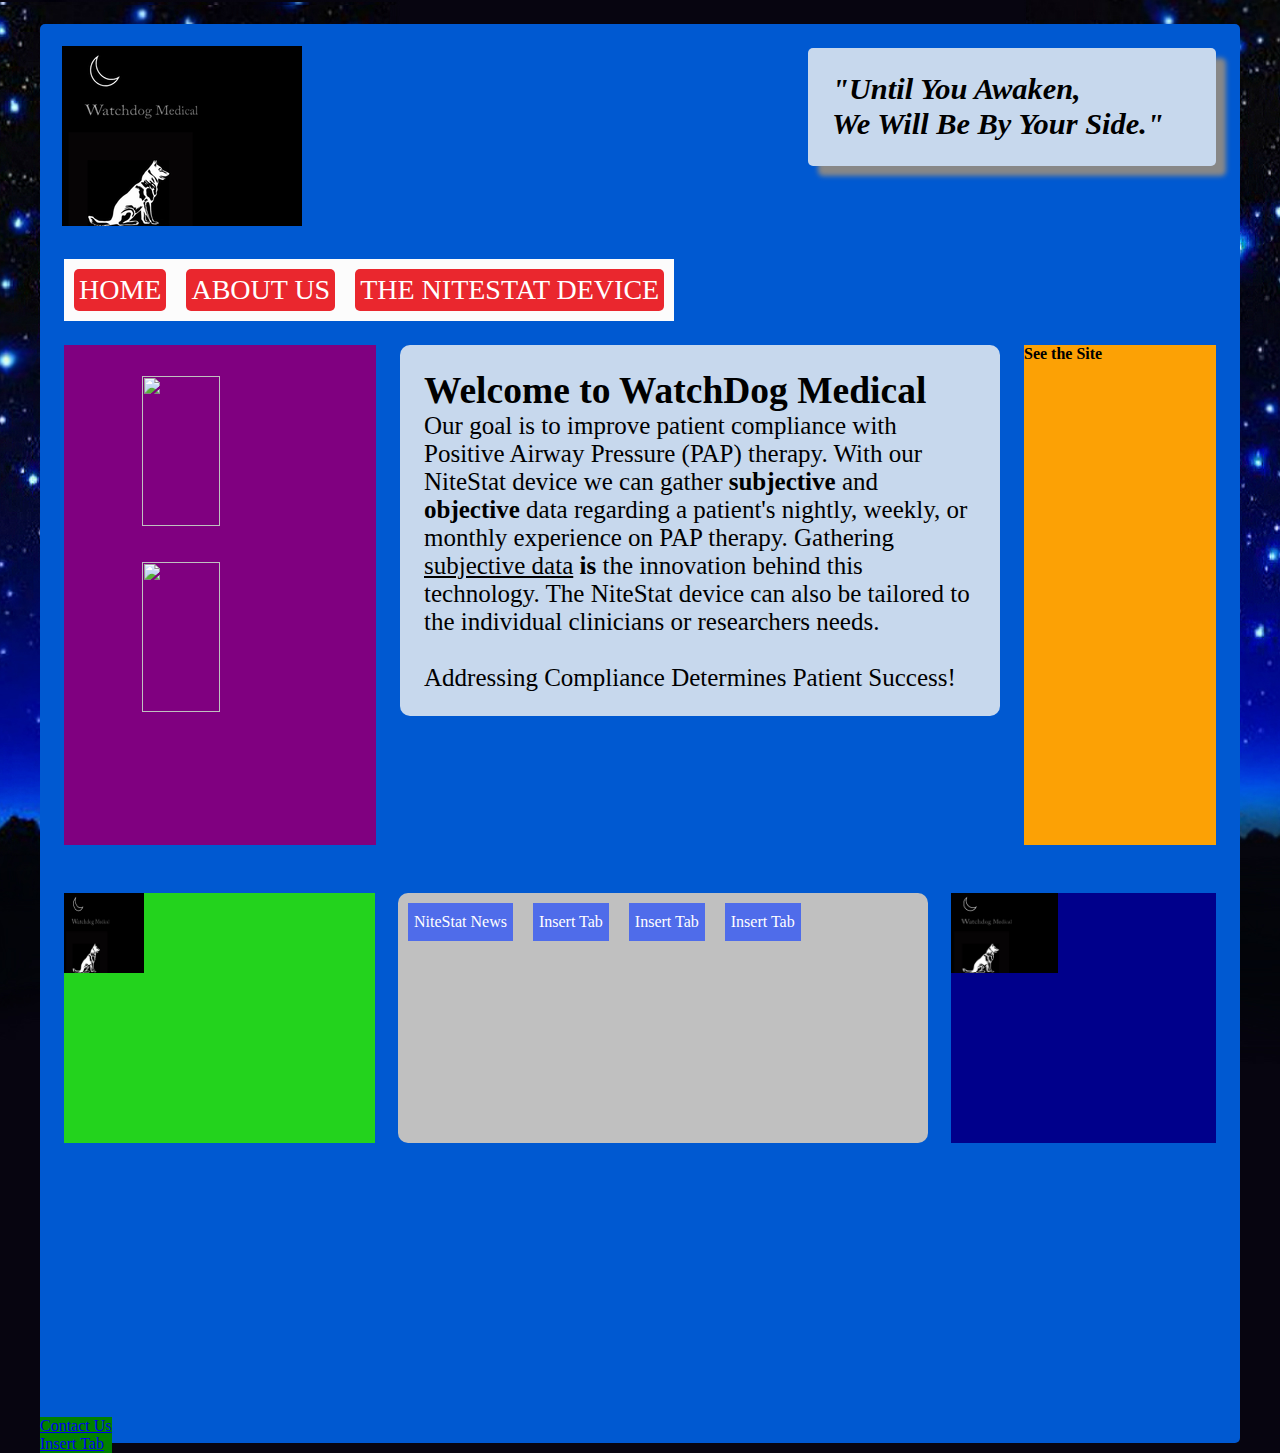
==== index.html @ 22321aae "2nd try" ====
<!DOCTYPE html>
<html>
	<head>
		<title>
			WatchDog Medical
		</title>
		<link type="text/css" rel="stylesheet" href="css/styles.css">

	</head>
	
	<body>
		<div class="container">
			<header id= "top">
				<div id= "logo">
					<h1><a title="Home" href= "index.html"> WatchDog Medical</a>

					</h1>					
				</div>
				<div id="slogan">
					<h3>"Until You Awaken, <br> We Will Be By Your Side."
					</h3>
				</div>
				<div id= "searchbox">
					<div id=" searcher">
					<p>
					</p>
					</div>
				</div>				
			</header>
			<div id="nav">
				<ul> 
					<li><a title= "Home" href= "index.html">Home</a></li>
					<li><a title= "About Us" href= "aboutus.html">About Us</a></li>
					<li><a href="thedevice.html"> The NiteStat Device </a>
						<ul>
							<li><a href= "howitworks.html"> How it works </a>
								
								
							</li>
							<li> <a href= "customizing.html">Customizing NiteStat</a></li>
							<li> <a href= "future.html"> Future Designs</a></li>
						</ul>						
					</li>
				</ul>
			</div>
			<div id= "clear"></div>
		<div id= "myzone"> 
			<div id= "middlezone">
				<div id="artpic1">
				<img src="pictures/NiteStat1.JPG" width= "150" height="100">
				<img src="pictures/NiteStat2.JPG" width= "150" height="100">

				</div>
				<div id="art1">
				<h2 class="serif">Welcome to WatchDog Medical</h2>
				<p>Our goal is to improve patient compliance with Positive Airway Pressure (PAP) therapy. With our NiteStat device we can gather <strong>subjective</strong> and <strong>objective</strong> data regarding a patient's nightly, weekly, or monthly experience on PAP therapy. Gathering <u>subjective data</u> <strong> is </strong> the innovation behind this technology. The NiteStat device can also be tailored to the individual clinicians or researchers needs.
				 <br>
				 <br>
				 	<div class="capitalize"> Addressing compliance determines patient success!</div>
				 </p>
				</div>
				<div id= "quicklinks">
					<h4>See the Site</h4>
					<ul>
						<li></li>
						<li></li>
						<li></li>
						<li></li>
						<li></li>
					</ul>
				</div>
			</div>
			<div id= "clear"></div>
			<div id= "bottomzone"> 
				<div id= "artpic2">
				<img src="pictures/watchdogmedicallogo.png" width="80" height="80">
				</div>
				<div id= "centernav">
					<ul>
						<li><a href="wdnews.html"> NiteStat News </a> </li>
						<li><a href="other1.html"> Insert Tab </a></li>
						<li><a href="other2.html"> Insert Tab </a></li>
						<li><a href="other3.html"> Insert Tab </a></li>
					</ul>
				</div>
				<div id= "artcomplink">
				<img src="pictures/watchdogmedicallogo.png" width="" height="80">
				</div>
			</div>
		</div>
			<footer id= "bottomnavbar">
				<ul>
				<li><a href="contactus.html">Contact Us</a></li>
				<li><a href="other4.html">Insert Tab</a></li>
				</ul>
			</footer>
		</div>
	</body>
<html>
---- css/styles.css ----
/*NiteStat Design*/

	/*Reset CSS*/
body, h1,h2, h3, h4, h5, h6, p, li, ol, ul {
	margin: 0;
	padding:0;
	}



	
body{
	background : url( "../pictures/starryskyedit3.jpg ") no-repeat;
	background-color: #070510;
	margin: 0 auto;
	background-position: center top;
	background-attachment: fixed;


}
ul{
	list-style: none;
}

h1 a{background: url( "../pictures/watchdogmedicallogo.png" ) no-repeat;
 text-indent: -9999px;
 display: inline-block;
 height: 180px;
 width: 100%;
 margin: 9% 9%;

}

.capitalize{
	text-transform: capitalize;
}

.serif{
	font-family:   ;

}



.container{
	background-color: #0059D1;
	margin: 0 auto; 
	width: 1200px;
	position: relative;
	min-height: 1000px;
	border-radius: 5px;
	padding-bottom: 2%;

}
#top{
	width: 100%; 
	margin-top: 2%;

}
#logo{
	float: left;
	width: 20%;
	margin-bottom: 1%;

}
#slogan{
	float: right;
	font-size: 26px;
	width: 30%;
	background-color: #C7D8ED;
	margin-top: 2%;
	border-radius: 5px;
	box-shadow: 10px 10px 5px #888888;
	margin-right: 2%;
	padding: 2% 2%;
	font-style: italic;
	

}
#searchbox{
	float: right;
	width: 30%;

}
#searcher{

}
#nav{ 
	clear: both;
	min-width: 98%;
	background: #8BA9F9;
	margin: 2% 0 2% 2%;
	border-radius: 5px;

}
#picshow{
	margin: 0 auto;
	min-height: 250px;

}
#myzone{

}
#middlezone{
	min-height: 500px;
	background-color:#0059D1;


}
#artpic1{
	min-height: 500px;
	background-color: purple;
	width: 26%;
	float: left;
	margin: 2% 2%;
	


}
#art1{

	background-color: #C7D8ED; 
	max-width: 46%;
	float: left;
	margin-top: 2%;
	border-radius: 10px;
	padding: 2% 2% 2% 2%;
	font-size: 25px;


}
#quicklinks{
	background-color: #FCA105;
	min-width: 16%;
	min-height: 500px;
	margin: 2% 2% 0 2%;
	float: left;

}

#bottomzone{
	background-color: #0059D1;
	margin: 2% 2%;
	min-height: 500px

}
#clear{
clear: both;
}

#artpic2{
	float: left;
	background-color: #23D31D;
	min-height: 250px;
	min-width: 27%;
	margin-right: 2%;


}
#centernav{
	float: left;
	background-color: silver; 
	min-height: 250px;
	min-width: 44%;
	padding-right: 2%;
	border-radius: 10px;
}
#artcomplink{
	float: left;
	background-color: darkblue;
	height: 250px;
	min-width: 23%;
	margin-left: 2%;

}
#bottomnavbar{
	max-height: 200px;
	position: absolute;
	float: left;
	background-color: green;


}

/*Top level navigation*/


#nav ul{ 



}
#nav ul li{

	background-color: #FCFCFC;
	float: left;
	position:relative;
	display: inline-block;
	text-decoration: none;
	padding: 5px 5px;
	font-size: 32px;


}

#nav ul li a{
background-color: #EA272E;
color: white;
padding: 5px 5px;
margin: 5px 5px;
display: inline-block;
text-decoration: none;
font-size: 28px;
text-transform: uppercase;
border-radius:5px;
font-color:#F9F109;

}

#nav ul li a:hover{
	color: #EA272E;
	background-color: white;
}

#nav ul li ul{
	position: absolute;
	left: -9999px ;
	z-index: 20;
}

#nav ul li:hover ul{
	left: 1px;
	z-index: 20;
}
#nav ul li ul li{
	clear: both;
}
#nav ul li ul li a{
	float: left;
	display:inline-block ;
	position: relative;

}





#nav ul li ul li ul{
	position: absolute;
	left: -9999px;

}


#nav ul li ul li a{
	float: left;
		
	}
#centernav ul li a{
	float:left;
	position:relative;
	display:inline-block;
	text-decoration: none;
	color: #ffffff;
	margin: 10px 10px;
	padding: 10px 6px;
	background-color: #4F6CEA;

}

#artpic1 img{
	height: 150px;
	width: 50%;
	margin-left: 25%;
	margin-top: 10%
}

#artpic iframe{

	
}

#content1 p ul 

/*centernav edits*/


#centernav ul li a{
	border-radius: 5px;
}

/* Media edits*/
@media screen and (max-width: 1200px){
	.container{
		width: 100%;
	}
	#nav ul li:first-child{
		position: relative;
		z-index: 20;
	}
	#nav ul li:nth-child(2){		
		position: relative;
		z-index: 21;
}	
}
@media screen and (max-width: 1200px){
	#art1, #quicklinks{
		float: none;
		width: 100%;
}
}
@media screen and (max-width: 600px){
	#art1, #quicklinks{
		clear: none;
	}
	#artpic1{
		clear: both;
	}
	#nav{
	margin: 0 0; 
	}
	#nav ul li{
		float: none;
		width: 100%;
	}
	#nav ul li a{
		width: 100%;
		text-align: center;
		border-left: none;
		border-bottom: 2px solid #ffffff;
	}
	#nav ul li:nth-child(5) a{
		border-bottom: none;
	}
	#nav ul li ul{
		
	}
	#nav ul li:hover ul{
		position: relative;
		top:0;
	}
}

	





/* Fonts and styles

Bell MT for the names and Headings

ask about plugin for more fonts*/

	/* Other Pages, 4 content*/

.desc{
	margin: 2% 2%;
	width: 94%;
	background-color: #C7D8ED;
	border-radius: 5px;
	font-size: 20px;
	padding-left: 2%;
	text-transform: capitalize;
}


.pagecontent{
	margin: 0 auto;
	width: 96%;
	min-height: 500px;
	background-color: #0059D1 ;
	padding: 2% 2%;
	min-height: 1000px;
}

.box1{
	max-width: 26%%;
	float: left;
	margin: 3% 2%;
	font-color: white;
	transform: rotate(90deg);
	border-radius: 5px;

	
}	
.box2{
	background-color: #C7D8ED;	
	width: 64%;
	float: left;
	font-size: 26px;
	padding: 1% 1%;
	border-radius: 5px;

}
.box3{
	margin: 2% 2%;
	float: left;

}

.box4{
	float: left;
	background-color:#C7D8ED ;
	max-width: 63%;
	margin: 2% 2%;
	padding: 1% 1%;
	font-size: 26px;
	border-radius: 5px;
}

 /* Other Pages, 2 content*/

 {


 }


 .content1{
 	background-color: #C7D8ED;
 	width: 80%;
 	margin-left: 10%;
 	margin-right: 10%;
 	border-radius: 5px;
 	padding: 2% 2%;
 	font-size: 24px;
 	margin-bottom: 2%;

 }
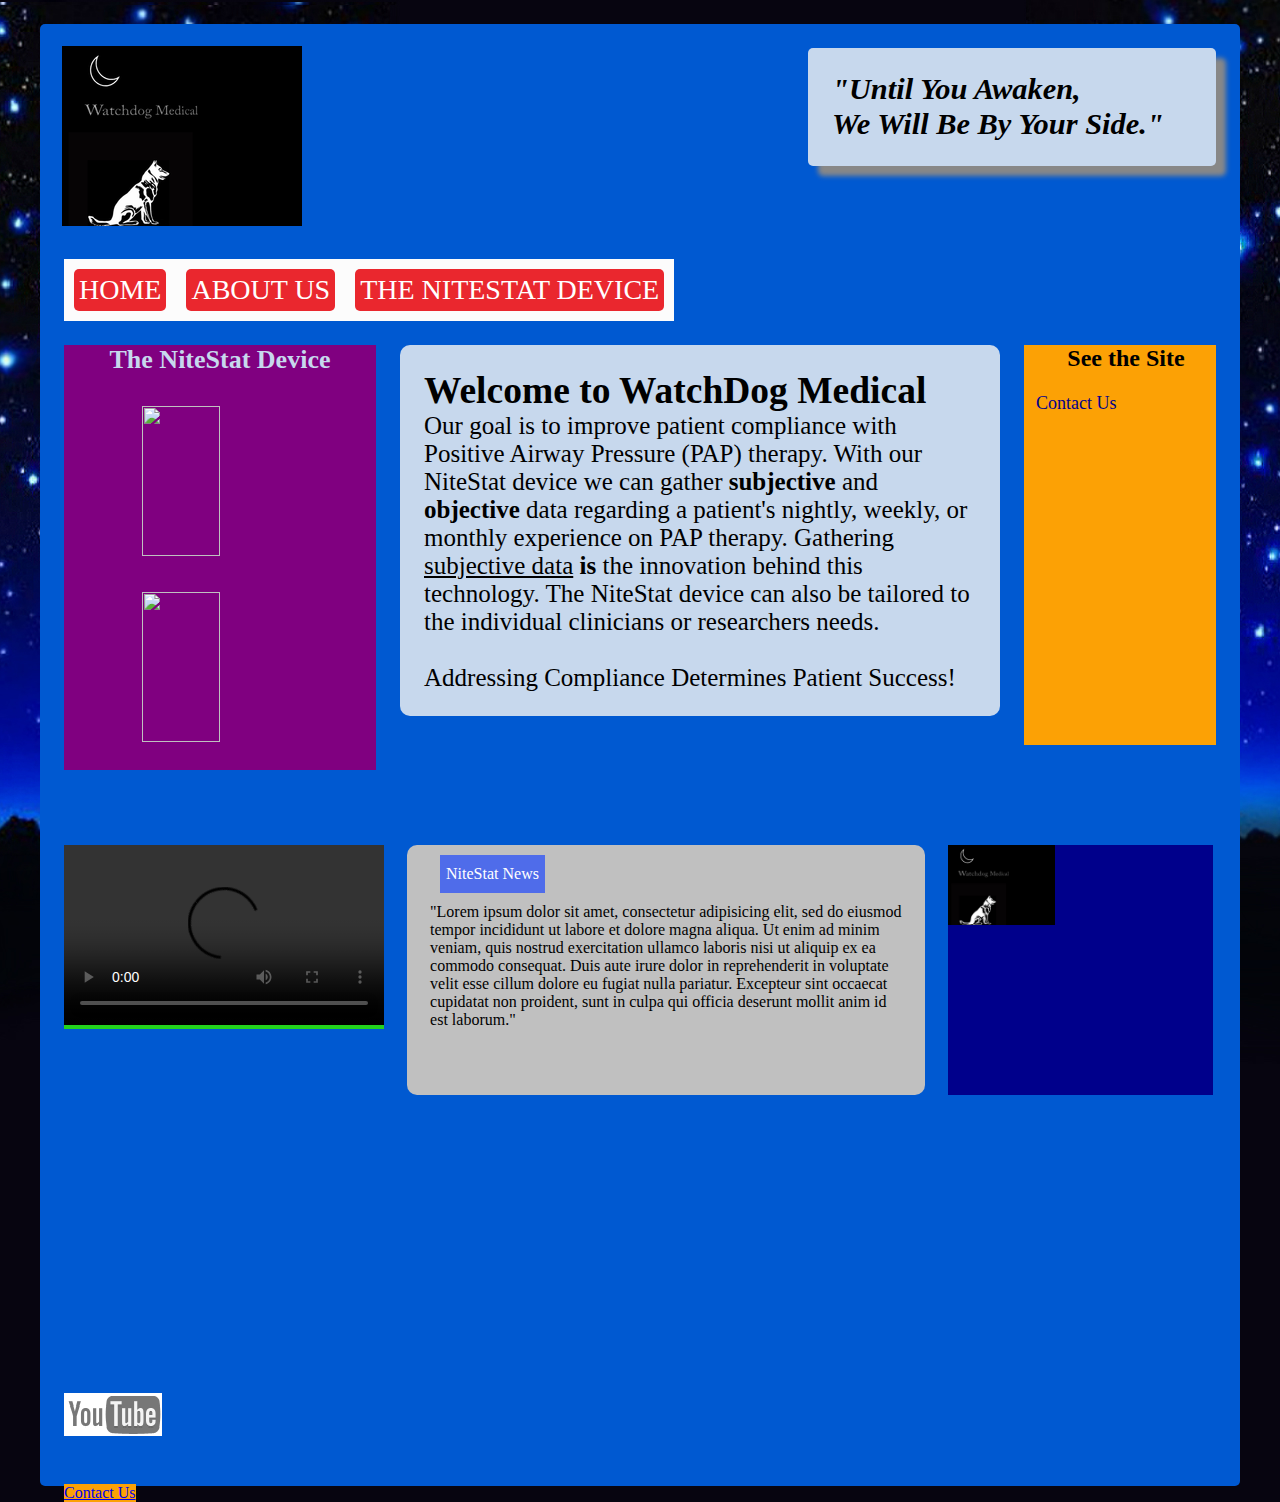
==== commit 43dfa51e: "Temporary Site" ====
--- a/index.html
+++ b/index.html
@@ -5,7 +5,58 @@
 			WatchDog Medical
 		</title>
 		<link type="text/css" rel="stylesheet" href="css/styles.css">
+								<!--JQuery Be sure to place top-->
+		<script type="text/javascript" src="plugins/jquery.min.js"></script>
+							<!--Fancybox Styles-->
+		<link type="text/css" rel="stylesheet" href="scripts/jquery.fancybox.css"> 
+							
+							<!--Cycle2-->
+		<script type="text/javascript" src="plugins/jquery.cycle2.min.js"></script>
+							
+							<!--FancyBox-->
+		<script type="text/javascript" src="scripts/jquery.fancybox.js"></script>
 
+		<script type="text/javascript">$(document).ready(function() {
+    $("#NiteStat1").fancybox({
+          helpers: {
+              title : {
+                  type : 'float'
+              }
+          }
+      });
+
+    $("#NiteStat2").fancybox({
+    	openEffect	: 'elastic',
+    	closeEffect	: 'elastic',
+
+    	helpers : {
+    		title : {
+    			type : 'inside'
+    		}
+    	}
+    });
+
+    $("#single_3").fancybox({
+    	openEffect : 'none',
+    	closeEffect	: 'none',
+    	helpers : {
+    		title : {
+    			type : 'outside'
+    		}
+    	}
+    });
+
+    $("#single_4").fancybox({
+    	helpers : {
+    		title : {
+    			type : 'over'
+    		}
+    	}
+    });
+
+    
+});
+	</script>
 	</head>
 	
 	<body>
@@ -31,7 +82,7 @@
 				<ul> 
 					<li><a title= "Home" href= "index.html">Home</a></li>
 					<li><a title= "About Us" href= "aboutus.html">About Us</a></li>
-					<li><a href="thedevice.html"> The NiteStat Device </a>
+					<li><a href="thedevice.html">The NiteStat Device</a>
 						<ul>
 							<li><a href= "howitworks.html"> How it works </a>
 								
@@ -47,9 +98,18 @@
 		<div id= "myzone"> 
 			<div id= "middlezone">
 				<div id="artpic1">
-				<img src="pictures/NiteStat1.JPG" width= "150" height="100">
-				<img src="pictures/NiteStat2.JPG" width= "150" height="100">
-
+				 <h5>
+				 	The NiteStat Device
+				 	
+				 </h5>
+				<div id="fancy">
+				<a id="NiteStat1" href="pictures/NiteStat1.JPG" title="The NiteStat Device">
+	<img src="pictures/NiteStat1.JPG" width= "15%" height="100">
+</a>
+<a id="NiteStat2" href="pictures/NiteStat2.JPG" title="NiteStat">
+	<img src="pictures/NiteStat2.JPG" width= "15%" height="100">
+</a>
+				</div>
 				</div>
 				<div id="art1">
 				<h2 class="serif">Welcome to WatchDog Medical</h2>
@@ -62,7 +122,7 @@
 				<div id= "quicklinks">
 					<h4>See the Site</h4>
 					<ul>
-						<li></li>
+						<li><a href="contactus.html"><br>Contact Us</a></li>
 						<li></li>
 						<li></li>
 						<li></li>
@@ -72,26 +132,45 @@
 			</div>
 			<div id= "clear"></div>
 			<div id= "bottomzone"> 
-				<div id= "artpic2">
-				<img src="pictures/watchdogmedicallogo.png" width="80" height="80">
+				<div id= "artpic2">				
+					<video controls width="320" height="180">
+					<source src="pictures/Demo2.1.mp4" type="video/mp4">
+					Your browser does not support the video tag.
+					</video>
 				</div>
 				<div id= "centernav">
 					<ul>
 						<li><a href="wdnews.html"> NiteStat News </a> </li>
-						<li><a href="other1.html"> Insert Tab </a></li>
+						<!--<li><a href="other1.html"> Insert Tab </a></li>
 						<li><a href="other2.html"> Insert Tab </a></li>
-						<li><a href="other3.html"> Insert Tab </a></li>
+						<li><a href="other3.html"> Insert Tab </a></li>-->
 					</ul>
+					<div class="clear"></div>
+					<p>"Lorem ipsum dolor sit amet, consectetur adipisicing elit, sed do eiusmod tempor incididunt ut labore et dolore magna aliqua. Ut enim ad minim veniam, quis nostrud exercitation ullamco laboris nisi ut aliquip ex ea commodo consequat. Duis aute irure dolor in reprehenderit in voluptate velit esse cillum dolore eu fugiat nulla pariatur. Excepteur sint occaecat cupidatat non proident, sunt in culpa qui officia deserunt mollit anim id est laborum."</p>
 				</div>
 				<div id= "artcomplink">
 				<img src="pictures/watchdogmedicallogo.png" width="" height="80">
 				</div>
 			</div>
 		</div>
+			<div class="youtubeicon">
+				
+				<ul>
+					<li><a href="https://www.youtube.com/" target="_blank" title="YouTube">
+					YouTube
+						
+					</a></li>
+				</ul>
+			</div>
+
 			<footer id= "bottomnavbar">
+			
+
+
+
 				<ul>
 				<li><a href="contactus.html">Contact Us</a></li>
-				<li><a href="other4.html">Insert Tab</a></li>
+				<!--Extra links<li><a href="other4.html">Insert Tab</a></li>-->
 				</ul>
 			</footer>
 		</div>
--- a/css/styles.css
+++ b/css/styles.css
@@ -40,7 +40,9 @@
 
 }
 
-
+.clear{
+	clear: both;
+}
 
 .container{
 	background-color: #0059D1;
@@ -108,13 +110,19 @@
 
 }
 #artpic1{
-	min-height: 500px;
+	min-height: 400px;
 	background-color: purple;
 	width: 26%;
 	float: left;
 	margin: 2% 2%;
-	
-
+	padding-bottom: 2%
+	
+}
+
+#artpic1 h5{
+	text-align: center;
+	font-size: 26px;
+	color: #C7D8ED;
 
 }
 #art1{
@@ -131,11 +139,22 @@
 }
 #quicklinks{
 	background-color: #FCA105;
-	min-width: 16%;
-	min-height: 500px;
+	min-width: 15%;
+	min-height: 400px;
 	margin: 2% 2% 0 2%;
 	float: left;
-
+	padding-left: 1%; 
+
+}
+
+#quicklinks a{
+	text-decoration: none;
+	font-size: 18px;
+	color: #00008B;
+}
+#quicklinks h4{
+	font-size: 24px;
+	text-align: center;
 }
 
 #bottomzone{
@@ -151,18 +170,16 @@
 #artpic2{
 	float: left;
 	background-color: #23D31D;
-	min-height: 250px;
-	min-width: 27%;
+	min-width: 20%;
 	margin-right: 2%;
-
-
 }
 #centernav{
 	float: left;
 	background-color: silver; 
 	min-height: 250px;
-	min-width: 44%;
+	width: 41%;
 	padding-right: 2%;
+	padding-left:2%;
 	border-radius: 10px;
 }
 #artcomplink{
@@ -177,7 +194,8 @@
 	max-height: 200px;
 	position: absolute;
 	float: left;
-	background-color: green;
+	background-color: #FCA105;
+	margin: 2% 2%;
 
 
 }
@@ -274,9 +292,10 @@
 	width: 50%;
 	margin-left: 25%;
 	margin-top: 10%
-}
-
-#artpic iframe{
+
+}
+
+#artpic1 iframe{
 
 	
 }
@@ -288,7 +307,26 @@
 
 #centernav ul li a{
 	border-radius: 5px;
-}
+
+}
+
+.youtubeicon li a{
+background:url("../pictures/youtubespritesheet.png");
+display: inline-block;
+height: 43px;
+width: 98px;
+text-indent: -9999px;
+margin: 2% 2%;
+}
+
+.youtubeicon li:hover a{
+	background-position:-10px -43px;
+
+}
+	/*.youtubeicon li:first-child a:hover{
+	background-position: 0 -55px;}*/
+
+
 
 /* Media edits*/
 @media screen and (max-width: 1200px){
@@ -311,11 +349,18 @@
 }
 }
 @media screen and (max-width: 600px){
+	#artpic1{
+		width: 100%;
+	}
+
 	#art1, #quicklinks{
-		clear: none;
+		clear: both;
 	}
 	#artpic1{
 		clear: both;
+	}
+	#centernav{
+		width: 100%
 	}
 	#nav{
 	margin: 0 0; 
@@ -382,6 +427,7 @@
 	margin: 3% 2%;
 	font-color: white;
 	transform: rotate(90deg);
+	-webkit-transform: rotate(90deg);
 	border-radius: 5px;
 
 	
